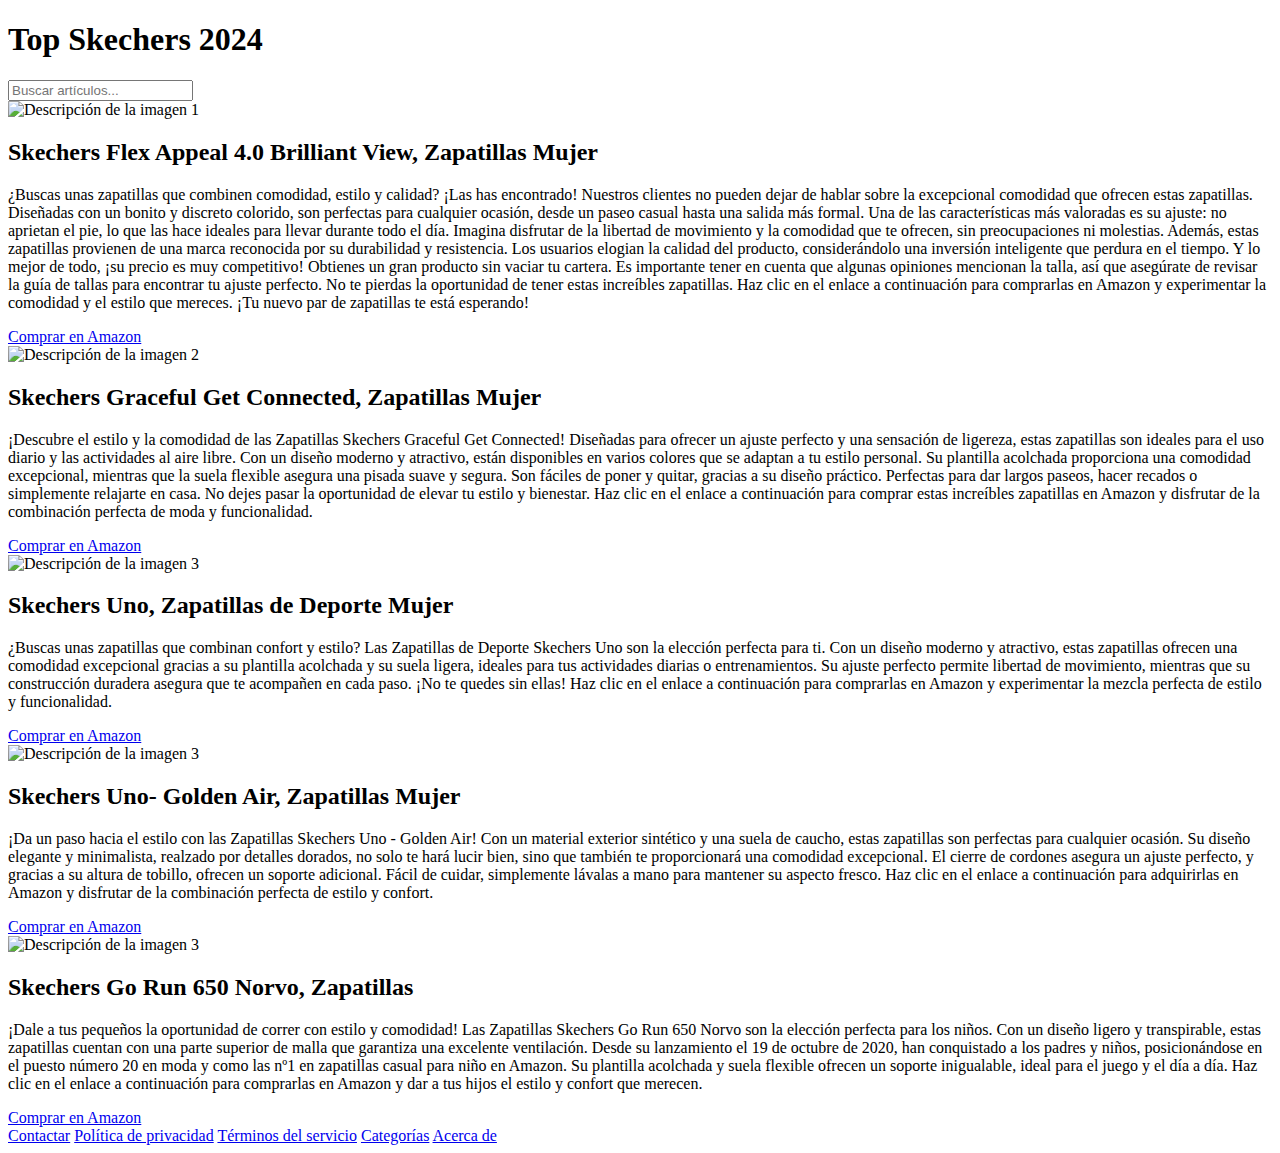
==== index.html @ cf114e93 "Create index.html" ====
<!DOCTYPE html>
<html lang="es">
<head>
    <meta charset="UTF-8">
    <meta name="viewport" content="width=device-width, initial-scale=1.0">
    <title>Top Skechers 2024</title>
    <link rel="stylesheet" href="/styles.css">
</head>
<body>
    <header>
        <div class="logo">
            <h1>Top Skechers 2024</h1>
        </div>
        <div class="search-container">
            <input type="text" id="search" placeholder="Buscar artículos...">
        </div>
    </header>
    <main>
        <section id="articles">
            <article class="article">
                <img src="images/71BsWW9TQXL._AC_SX395_.jpg" alt="Descripción de la imagen 1">
                <h2>Skechers Flex Appeal 4.0 Brilliant View, Zapatillas Mujer</h2>
                <p>¿Buscas unas zapatillas que combinen comodidad, estilo y calidad? ¡Las has encontrado! Nuestros clientes no pueden dejar de hablar sobre la excepcional comodidad que ofrecen estas zapatillas. Diseñadas con un bonito y discreto colorido, son perfectas para cualquier ocasión, desde un paseo casual hasta una salida más formal.

                    Una de las características más valoradas es su ajuste: no aprietan el pie, lo que las hace ideales para llevar durante todo el día. Imagina disfrutar de la libertad de movimiento y la comodidad que te ofrecen, sin preocupaciones ni molestias.
                    
                    Además, estas zapatillas provienen de una marca reconocida por su durabilidad y resistencia. Los usuarios elogian la calidad del producto, considerándolo una inversión inteligente que perdura en el tiempo. Y lo mejor de todo, ¡su precio es muy competitivo! Obtienes un gran producto sin vaciar tu cartera.
                    
                    Es importante tener en cuenta que algunas opiniones mencionan la talla, así que asegúrate de revisar la guía de tallas para encontrar tu ajuste perfecto.
                    
                    No te pierdas la oportunidad de tener estas increíbles zapatillas. Haz clic en el enlace a continuación para comprarlas en Amazon y experimentar la comodidad y el estilo que mereces. ¡Tu nuevo par de zapatillas te está esperando!</p>
                <a href="https://amzn.to/3zI7ClB" target="_blank">Comprar en Amazon</a>
            </article>

            <article class="article">
                <img src="images/71ZzCOQc09L._AC_SY500_.jpg" alt="Descripción de la imagen 2">
                <h2>Skechers Graceful Get Connected, Zapatillas Mujer</h2>
                <p>¡Descubre el estilo y la comodidad de las Zapatillas Skechers Graceful Get Connected! Diseñadas para ofrecer un ajuste perfecto y una sensación de ligereza, estas zapatillas son ideales para el uso diario y las actividades al aire libre. Con un diseño moderno y atractivo, están disponibles en varios colores que se adaptan a tu estilo personal.

                    Su plantilla acolchada proporciona una comodidad excepcional, mientras que la suela flexible asegura una pisada suave y segura. Son fáciles de poner y quitar, gracias a su diseño práctico. Perfectas para dar largos paseos, hacer recados o simplemente relajarte en casa.
                    
                    No dejes pasar la oportunidad de elevar tu estilo y bienestar. Haz clic en el enlace a continuación para comprar estas increíbles zapatillas en Amazon y disfrutar de la combinación perfecta de moda y funcionalidad.</p>
                <a href="https://amzn.to/3YathfW" target="_blank">Comprar en Amazon</a>
            </article>

            <article class="article">
                <img src="images/71ABU2bWBXL._AC_SX395_.jpg" alt="Descripción de la imagen 3">
                <h2>Skechers Uno, Zapatillas de Deporte Mujer</h2>
                <p>¿Buscas unas zapatillas que combinan confort y estilo? Las Zapatillas de Deporte Skechers Uno son la elección perfecta para ti. Con un diseño moderno y atractivo, estas zapatillas ofrecen una comodidad excepcional gracias a su plantilla acolchada y su suela ligera, ideales para tus actividades diarias o entrenamientos.

                    Su ajuste perfecto permite libertad de movimiento, mientras que su construcción duradera asegura que te acompañen en cada paso. ¡No te quedes sin ellas! Haz clic en el enlace a continuación para comprarlas en Amazon y experimentar la mezcla perfecta de estilo y funcionalidad.</p>
                <a href="https://amzn.to/47RVlYt" target="_blank">Comprar en Amazon</a>
            </article>

            <article class="article">
                <img src="images/61bIroODIEL._AC_SX395_.jpg" alt="Descripción de la imagen 3">
                <h2>Skechers Uno- Golden Air, Zapatillas Mujer </h2>
                <p>¡Da un paso hacia el estilo con las Zapatillas Skechers Uno - Golden Air! Con un material exterior sintético y una suela de caucho, estas zapatillas son perfectas para cualquier ocasión. Su diseño elegante y minimalista, realzado por detalles dorados, no solo te hará lucir bien, sino que también te proporcionará una comodidad excepcional.

                    El cierre de cordones asegura un ajuste perfecto, y gracias a su altura de tobillo, ofrecen un soporte adicional. Fácil de cuidar, simplemente lávalas a mano para mantener su aspecto fresco.
                    
                    Haz clic en el enlace a continuación para adquirirlas en Amazon y disfrutar de la combinación perfecta de estilo y confort.</p>
                <a href="https://amzn.to/47Srz5N" target="_blank">Comprar en Amazon</a>
            </article>

            <article class="article">
                <img src="images/61uPI6o7HPL._AC_SY535_.jpg" alt="Descripción de la imagen 3">
                <h2>Skechers Go Run 650 Norvo, Zapatillas </h2>
                <p>¡Dale a tus pequeños la oportunidad de correr con estilo y comodidad! Las Zapatillas Skechers Go Run 650 Norvo son la elección perfecta para los niños. Con un diseño ligero y transpirable, estas zapatillas cuentan con una parte superior de malla que garantiza una excelente ventilación.

                    Desde su lanzamiento el 19 de octubre de 2020, han conquistado a los padres y niños, posicionándose en el puesto número 20 en moda y como las nº1 en zapatillas casual para niño en Amazon. Su plantilla acolchada y suela flexible ofrecen un soporte inigualable, ideal para el juego y el día a día.
                    
                    Haz clic en el enlace a continuación para comprarlas en Amazon y dar a tus hijos el estilo y confort que merecen.</p>
                <a href="https://amzn.to/3XLjyex" target="_blank">Comprar en Amazon</a>
            </article>

            <!-- Agrega más artículos según sea necesario -->
        </section>
    </main>

    <footer>
        <div class="footer-links">
            <a href="#">Contactar</a>
            <a href="page/privacy-plicy.html">Política de privacidad</a>
            <a href="/page/terms-of-service.html">Términos del servicio</a>
            <a href="#">Categorías</a>
            <a href="#">Acerca de</a>
        </div>
    </footer>

    <script src="script.js"></script>
</body>
</html>
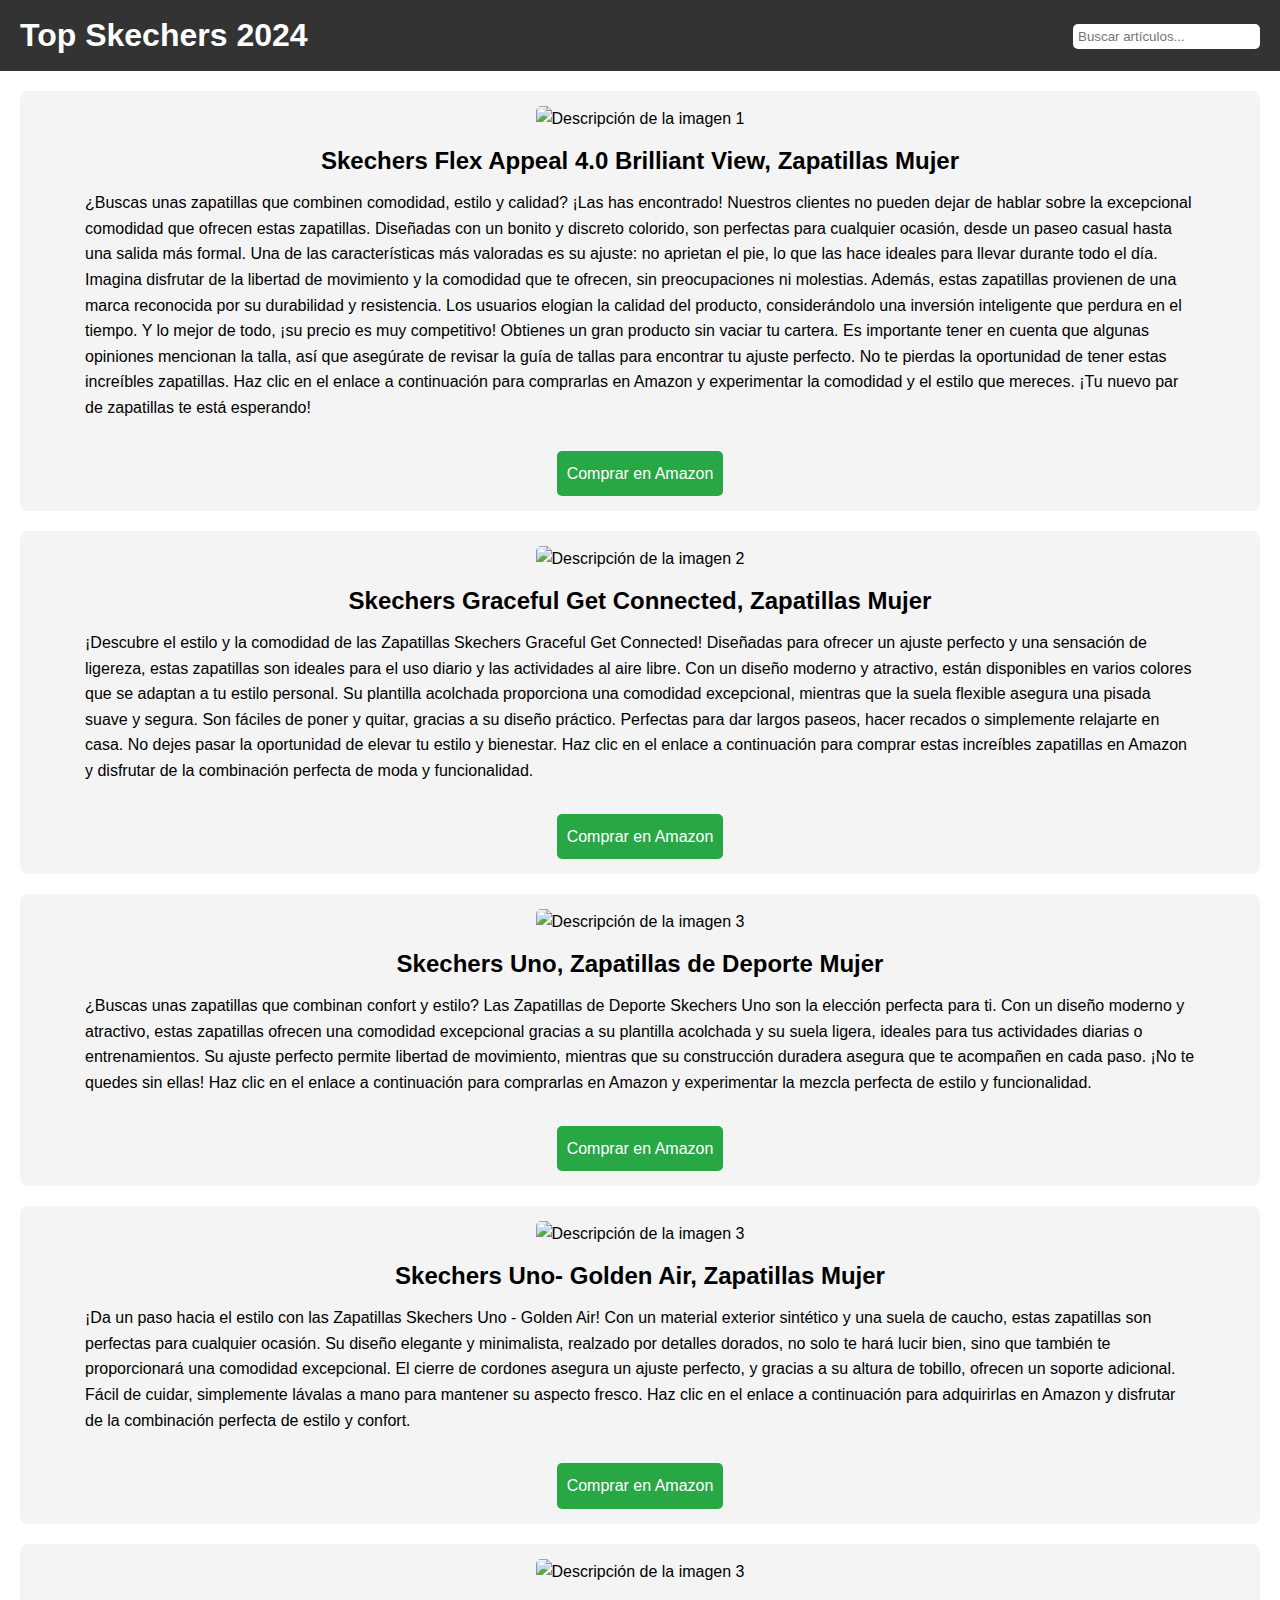
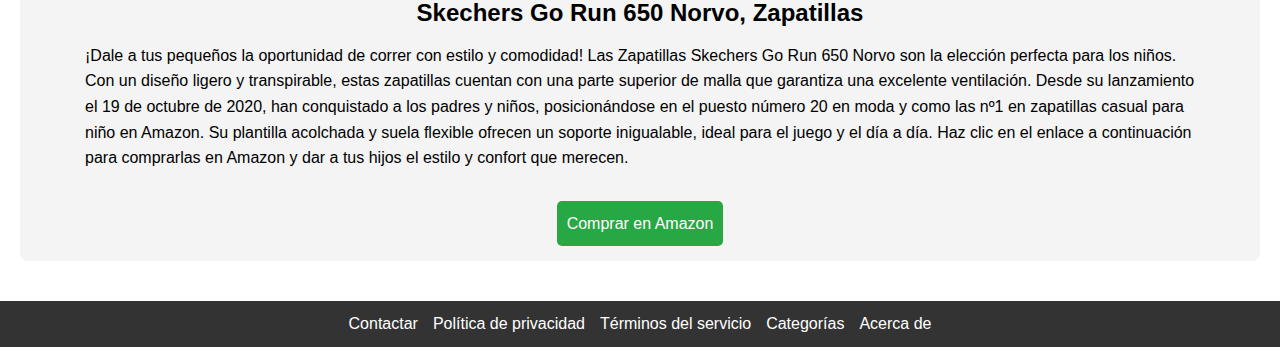
==== commit 7137b891: "Update index.html" ====
--- a/index.html
+++ b/index.html
@@ -4,7 +4,7 @@
     <meta charset="UTF-8">
     <meta name="viewport" content="width=device-width, initial-scale=1.0">
     <title>Top Skechers 2024</title>
-    <link rel="stylesheet" href="/styles.css">
+    <link rel="stylesheet" href="styles.css">
 </head>
 <body>
     <header>
@@ -81,7 +81,7 @@
     <footer>
         <div class="footer-links">
             <a href="#">Contactar</a>
-            <a href="page/privacy-plicy.html">Política de privacidad</a>
+            <a href="page/privacy-policy.html">Política de privacidad</a>
             <a href="/page/terms-of-service.html">Términos del servicio</a>
             <a href="#">Categorías</a>
             <a href="#">Acerca de</a>
--- a/styles.css
+++ b/styles.css
@@ -0,0 +1,108 @@
+* {
+    margin: 0;
+    padding: 0;
+    box-sizing: border-box;
+}
+
+body {
+    font-family: Arial, sans-serif;
+    line-height: 1.6;
+    text-align: center;
+}
+
+header {
+    background: #333;
+    color: #fff;
+    display: flex;
+    justify-content: space-between;
+    align-items: center;
+    padding: 10px 20px;
+}
+
+.logo h1 {
+    margin: 0;
+}
+
+.search-container input {
+    padding: 5px;
+    border: none;
+    border-radius: 5px;
+}
+
+main {
+    padding: 20px;
+}
+
+#title {
+    text-decoration: none;
+    color: #fff;
+    display: flex;
+    justify-content: space-between;
+    align-items: center;
+    padding: 10px 20px;
+}
+
+#articles {
+    display: flex;
+    flex-direction: column; /* Cambia la dirección a columna */
+    gap: 20px; /* Espacio entre artículos */
+}
+
+.article {
+    background: #f4f4f4;
+    border-radius: 8px;
+    padding: 15px;
+    width: 100%; /* Asegúrate de que cada artículo ocupe el 100% de la anchura */
+}
+
+.article img {
+    max-width: 60%;
+    border-radius: 5px;
+}
+
+.article h2 {
+    font-size: 1.5em;
+    margin: 10px 0;
+}
+
+.article p {
+    margin-bottom: 10px;
+    text-align: initial;
+    margin: 0 50px 30px 50px;
+}
+
+.article a {
+    display: inline-block;
+    background: #28a745;
+    color: #fff;
+    padding: 10px;
+    border-radius: 5px;
+    text-decoration: none;
+}
+
+.article a:hover {
+    background: #218838;
+}
+
+footer {
+    background: #333;
+    color: #fff;
+    text-align: center;
+    padding: 10px 0;
+    margin-top: 20px;
+}
+
+.footer-links {
+    display: flex;
+    justify-content: center;
+    gap: 15px;
+}
+
+.footer-links a {
+    color: #fff;
+    text-decoration: none;
+}
+
+.footer-links a:hover {
+    text-decoration: underline;
+}
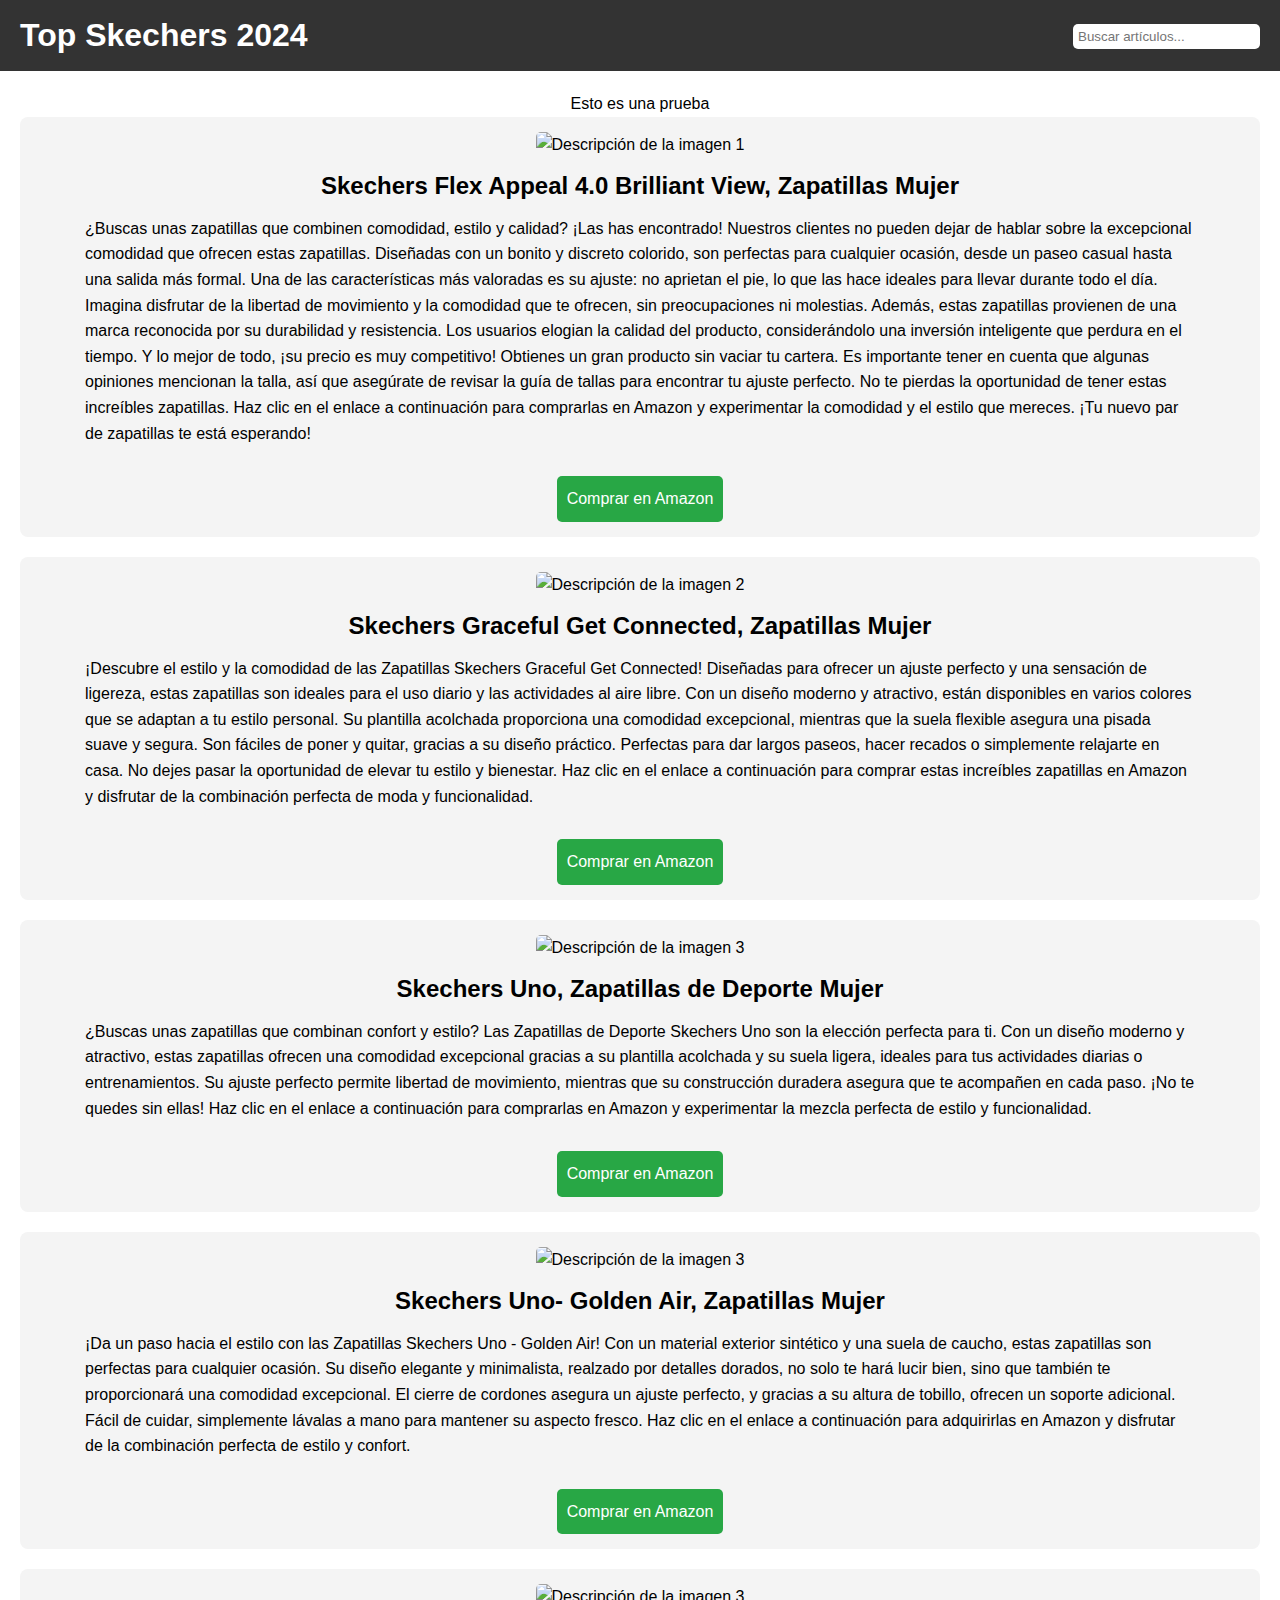
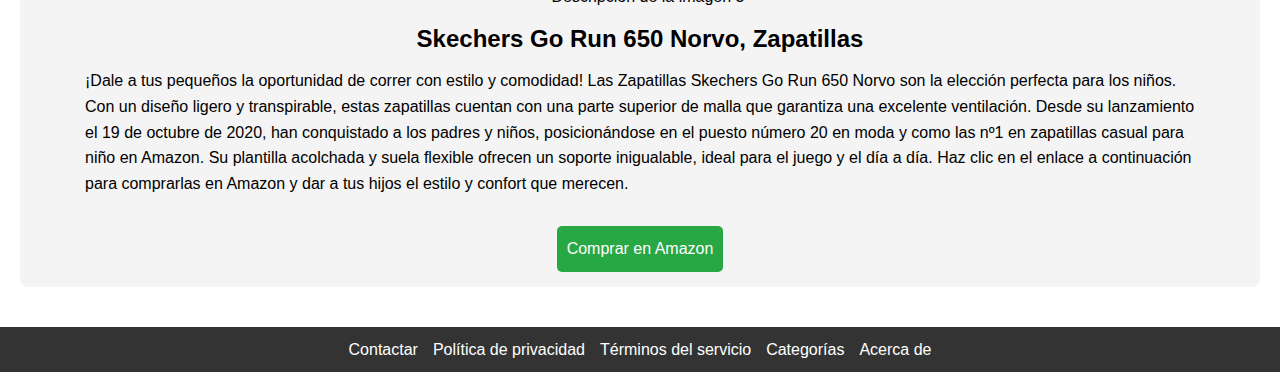
==== commit 806391b2: "Ejmplo" ====
--- a/index.html
+++ b/index.html
@@ -16,6 +16,7 @@
         </div>
     </header>
     <main>
+        <p>Esto es una prueba</p>
         <section id="articles">
             <article class="article">
                 <img src="images/71BsWW9TQXL._AC_SX395_.jpg" alt="Descripción de la imagen 1">
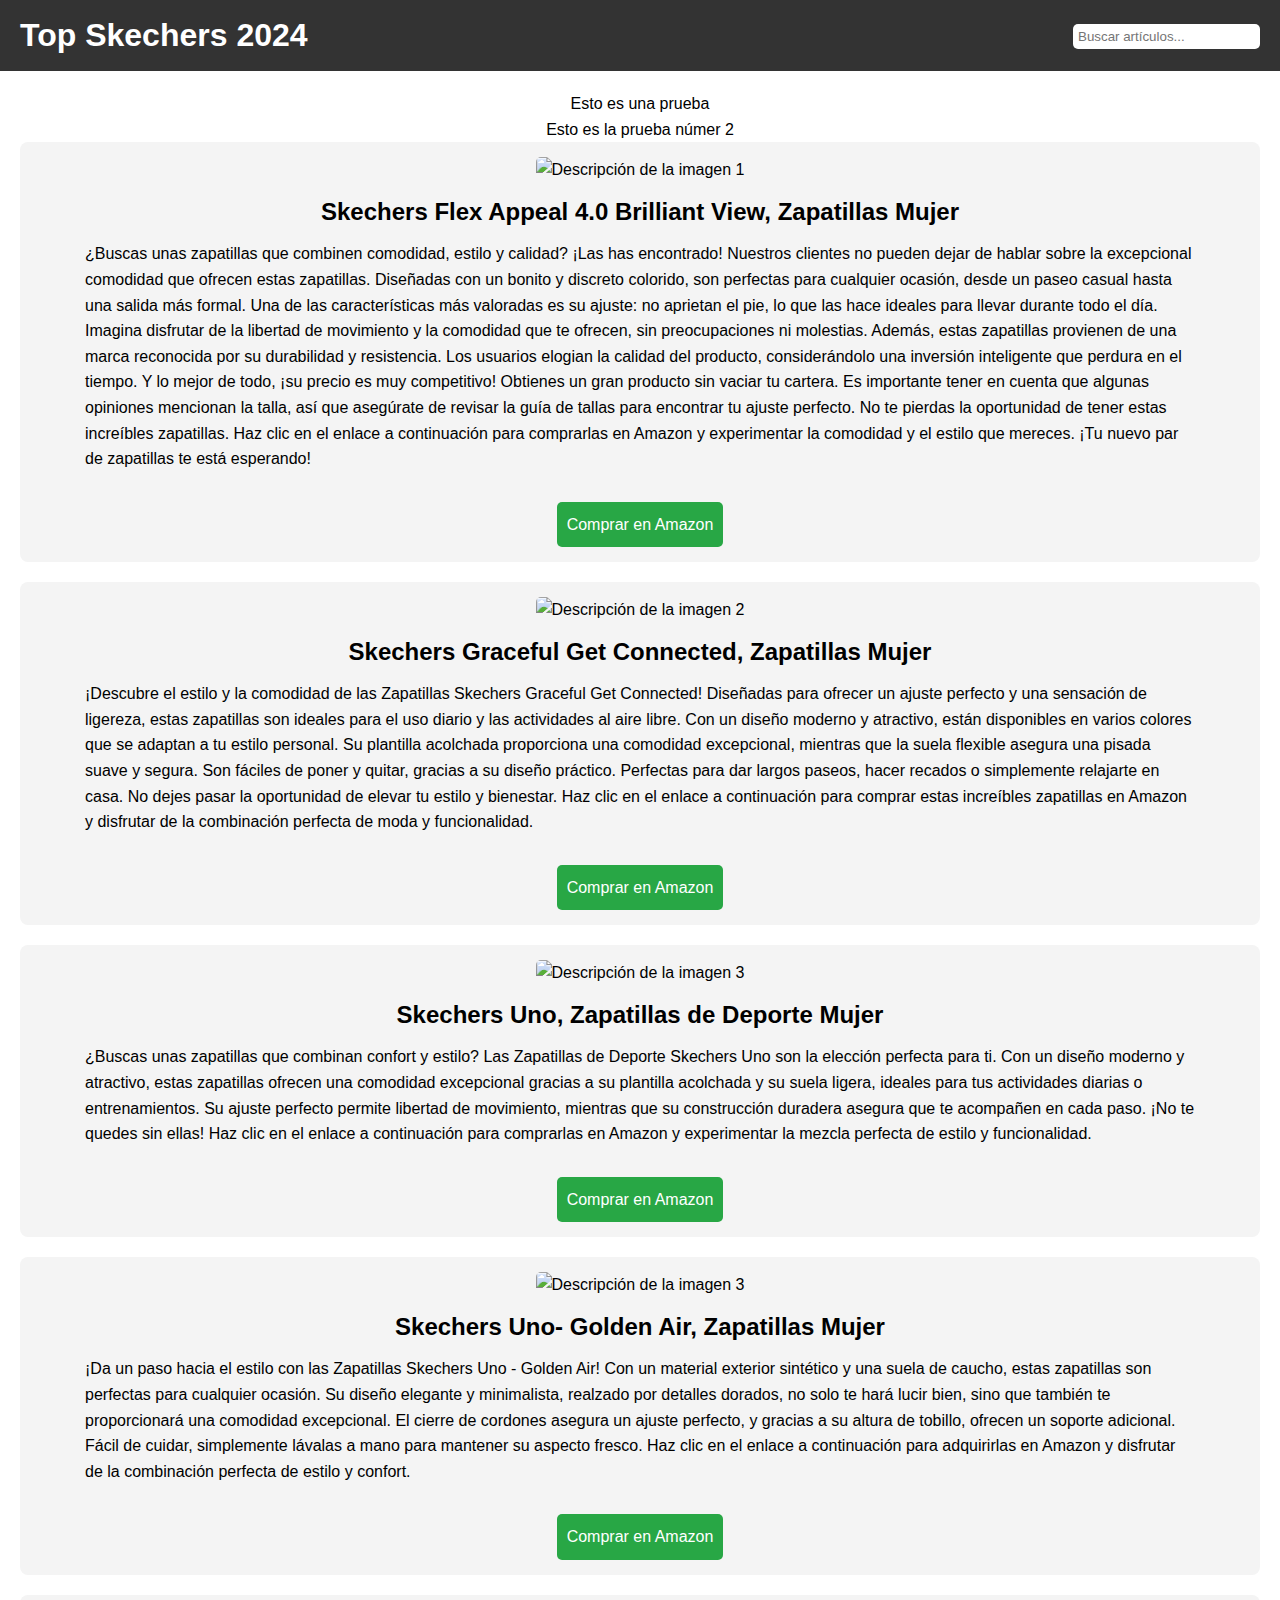
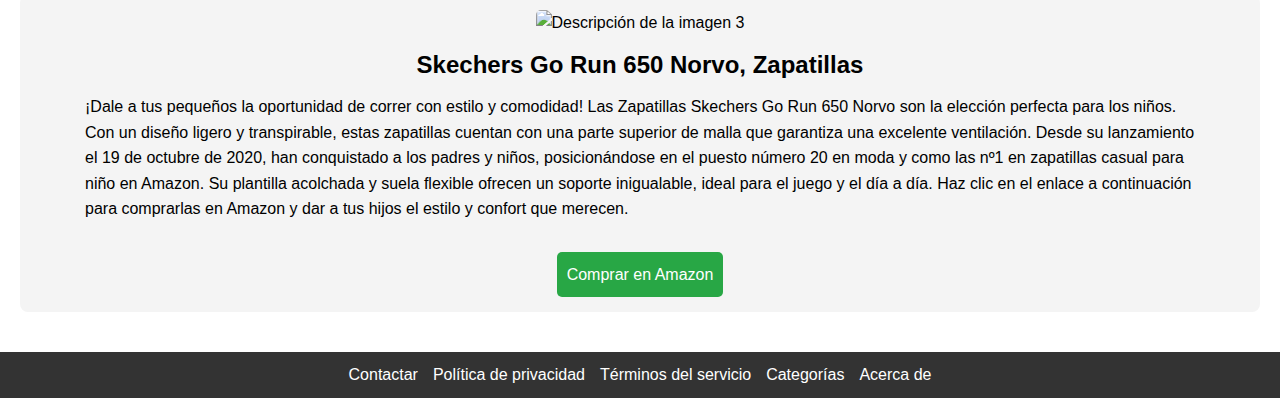
==== commit 6fa607f0: "index.html" ====
--- a/index.html
+++ b/index.html
@@ -17,6 +17,7 @@
     </header>
     <main>
         <p>Esto es una prueba</p>
+        <p>Esto es la prueba númer 2</p>
         <section id="articles">
             <article class="article">
                 <img src="images/71BsWW9TQXL._AC_SX395_.jpg" alt="Descripción de la imagen 1">
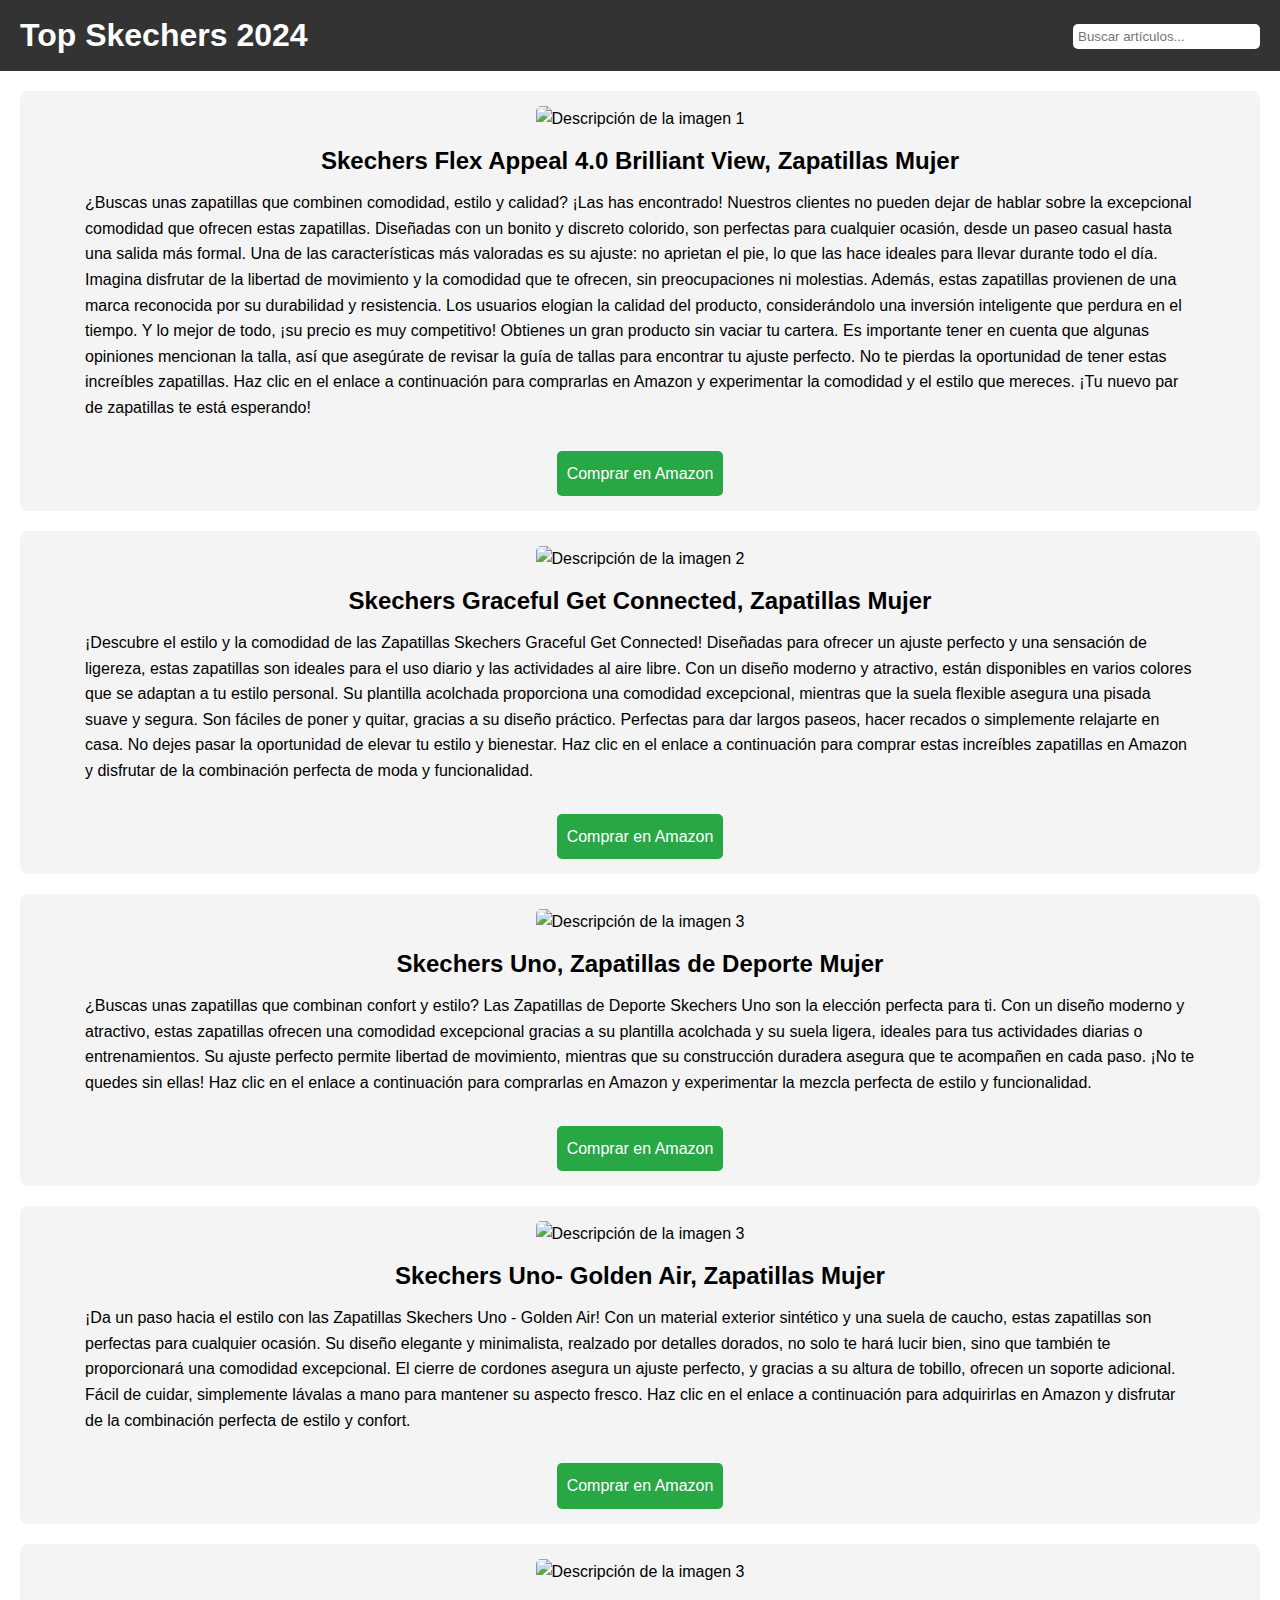
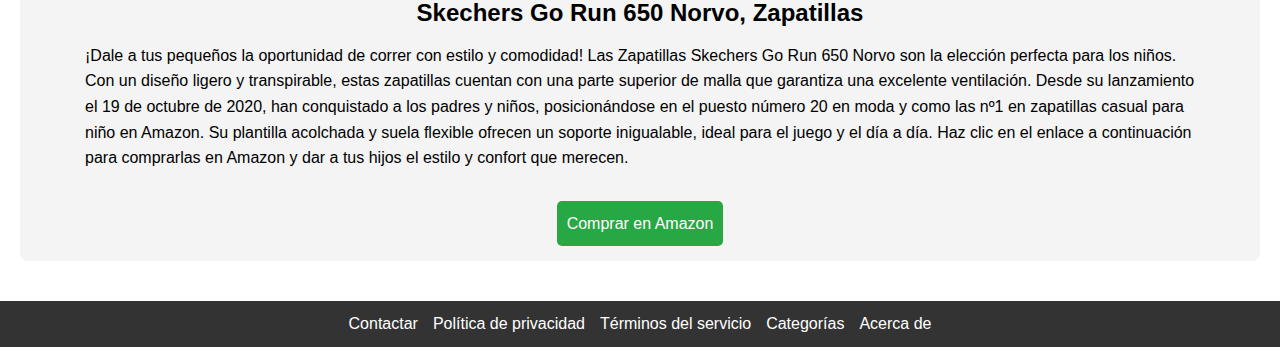
==== commit 88a532ee: "index.html" ====
--- a/index.html
+++ b/index.html
@@ -16,8 +16,6 @@
         </div>
     </header>
     <main>
-        <p>Esto es una prueba</p>
-        <p>Esto es la prueba númer 2</p>
         <section id="articles">
             <article class="article">
                 <img src="images/71BsWW9TQXL._AC_SX395_.jpg" alt="Descripción de la imagen 1">
